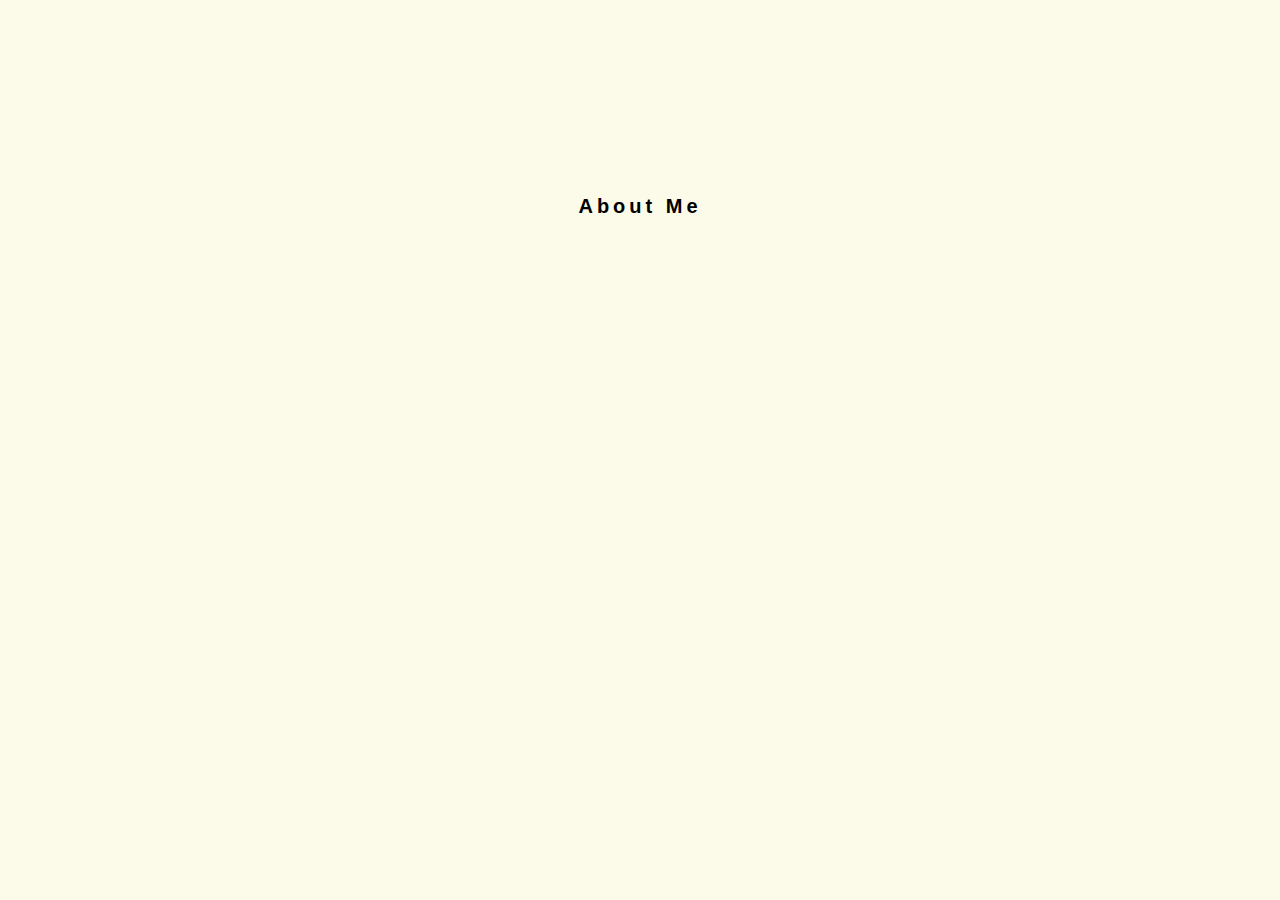
==== abtme.html @ c6a1964e "Create abtme.html" ====
<!DOCTYPE html>
<html>
  
    <head>
    <meta charset="UTF-8">
    <meta name="viewport" content="width=device-width, initial-scale=1.0">
    <title>about me</title>
      <link rel="shortcut icon" href="#">
     
    <link href="/style.css" rel="stylesheet" type="text/css" media="all"> 
      
       
  </head>
  
  <body>
    <div class="box">
      <h1>About Me</h1>
    </div>
  </body>

</html>
---- style.css ----
/*EGGRAMEN TEMPLATE THANK YOU EGGRAMEN ILY https://eggramen.neocities.org/code/css_testpages */
/*** 

This stylesheet has seen a minor revamp and now has different default padding and looks. The old appearance can be used via the "old" class.

***/

body {
	font-family: "Consolas", "Arial", sans-serif;
	font-size: 14px;
	background: #fcfae9; /*Replace this with your own background image.*/
	text-align: center; /*Text is centered by default.*/
	background-size: cover;
	background-attachment: fixed;
  background-position:center;

}

li {
  text-align: left; /*You can change this, but centered lists can look kind of weird.*/
  margin-left: 20px
  }

h1 {
  text-align: center;
  font-size: 20px;
  letter-spacing:4px;
  }
  
/*Use as the class of spans or divs you want to have normal left-aligned text.*/
/*You can combine classes by putting them together with a space, i.e. <div class="box left"> will be a div using "box" and "left" styles.*/
.left {
  text-align:left;
  }

/*ADDED*/
.centerhome {
	  margin: 5% auto 4% auto;
	background-color: #fcfae9;
/* 	border: 2px solid #000; */
	width: 40em;
	padding: 3.5em 4em;
}

.deadparent{
position: relative;
  top: 0;
  left: 0;
}
.parent {
  position: relative;
  top: 0;
  left: 0;
}
.parent svg{
  position: absolute;
  top: 0;
  left: 0;	
}
.parent img {
display: inline;
/*   it exists */
/* display: block;
   max-width: 100%;
   height: auto; */
}
.books{
	  position: relative;
  top: 0;
  left: 0;
/* position: absolute;
top: 0;
left: 0;
z-index: 5;
display:inline; */
pointer-events: all;
}
.littleguy {
position: absolute;
top: 0;
left: 0;
z-index: 10;
pointer-events: none;
/* display:inline; */
/*   it exists */
}

/* .littleguy img{

} */

.clipbooks{
clip-path: polygon(51% 54%, 87% 56%, 86% 77%, 50% 73%);
}


#guy { display: none; }
#guy2 { display: none; }
#guy3 { display: none; }
/* #Books:hover littleguy{
display:inline;
} */



/* .books:hover {
  fill: #DA4567;
} */
/* .parent:hover .littleguy{display:inline} */
/* .parent a .littleguy{display:none;} */
/* .parent a .littleguy {display:none;}
.parent a:hover .littleguy {display:inline;} */
/* .svg:hover .littleguy{display:inline}  */

.image1 {
 z-index: 1;
  position: absolute;
  top: 0;
  left: 0;
/*   //border: 1px red solid; */
}
.image2 {
z-index: 2;
  position: absolute;
  top: 0px;
  left: 0px;
/*   border: 1px green solid; */
}

/*pls*/
.evilbox {
  margin: -5% auto 4% auto;
	background-color: #fcfae9;
/* 	border: 2px solid #000; */
	width: 52em;
	padding: 3.5em 4em;
}
/* .hover_img a { position:relative; }
.hover_img a span { position:absolute; display:none; z-index:99; }
.hover_img a:hover span { display:block; } */





/*END OF CHANGES*/

/*A box that stays at a fixed height and scrolls when content gets too long.*/
.box {
  margin: 0 auto;
	overflow: auto;
	background-color:  #fcfae9;
/* 	border: 2px solid #000; */
	width: 32em;
	height: 24em;
	margin-top: 10.5%;
	padding: 3.5em 4em;
}

.box-round {
  margin: 0 auto;
	background-color:  #fcfae9;
/* 	border: 2px solid #000; */
	width: 32em;
	height: 24em;
	margin-top: 7.5%;
	overflow: auto;
	padding: 20px;
	padding-bottom: 30px;	
	border-radius: 50%;
	padding: 7.5em 6em;
}

/*A box that doesn't scroll, instead growing in height.*/
.box-noscroll {
	 margin: 0% auto 4% auto;
	background-color: #fcfae9;
/* 	border: 2px solid #000; */
	width: 66em;
	padding: 3.5em 4em;
/*   margin: 5% auto 4% auto;
	background-color: #fcfae9;

	width: 42em;
	padding: 3.5em 4em; */
}

/*Old box attributes. Use if you want an old-style box.*/
.old {
	margin-top: 3%;
	margin-bottom:3%;
	width: 460px;
	min-height:50px;
	padding: 20px;
	padding-bottom: 30px;	
  }
  
/*Prevent overflow of large images.*/
.box img, .box-noscroll img, .box-round img {
  max-width: 100%;
  height: auto;
  }


/* /*For narrow screens.*/
/* @media (max-width: 500px) {
  .box, .box-noscroll {
    width: 85%;
    }
  } */
  
/*Mobile compatibility*/
/* @media (orientation: portrait) {
  .box, .box-noscroll {
    width: 85%;
    }
  } */
 */
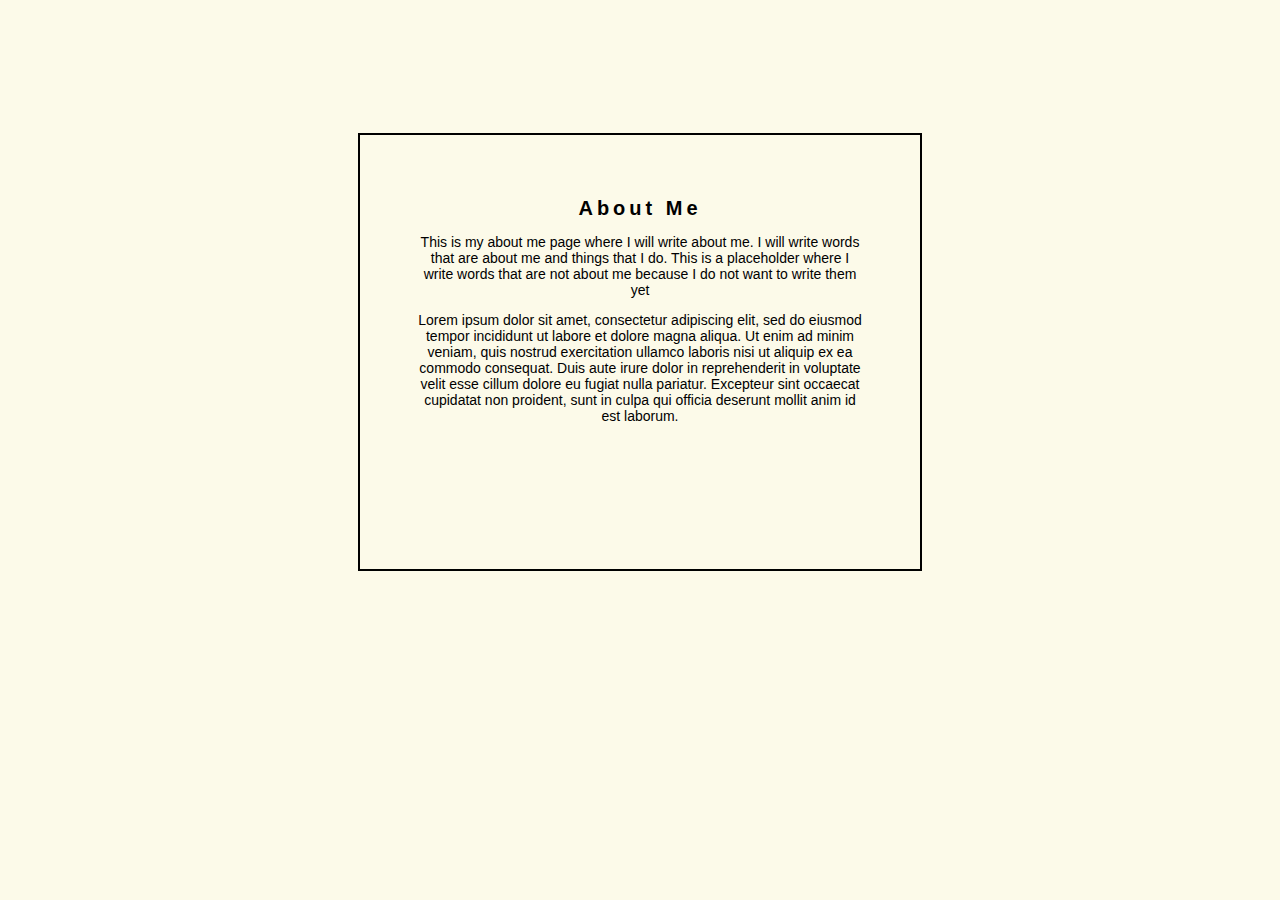
==== commit fc9eb539: "Update abtme.html" ====
--- a/abtme.html
+++ b/abtme.html
@@ -15,6 +15,8 @@
   <body>
     <div class="box">
       <h1>About Me</h1>
+      <p>This is my about me page where I will write about me. I will write words that are about me and things that I do. This is a placeholder where I write words that are not about me because I do not want to write them yet</p>
+      <p>Lorem ipsum dolor sit amet, consectetur adipiscing elit, sed do eiusmod tempor incididunt ut labore et dolore magna aliqua. Ut enim ad minim veniam, quis nostrud exercitation ullamco laboris nisi ut aliquip ex ea commodo consequat. Duis aute irure dolor in reprehenderit in voluptate velit esse cillum dolore eu fugiat nulla pariatur. Excepteur sint occaecat cupidatat non proident, sunt in culpa qui officia deserunt mollit anim id est laborum.</p>
     </div>
   </body>
 
--- a/style.css
+++ b/style.css
@@ -150,7 +150,7 @@
   margin: 0 auto;
 	overflow: auto;
 	background-color:  #fcfae9;
-/* 	border: 2px solid #000; */
+	border: 2px solid #000;
 	width: 32em;
 	height: 24em;
 	margin-top: 10.5%;
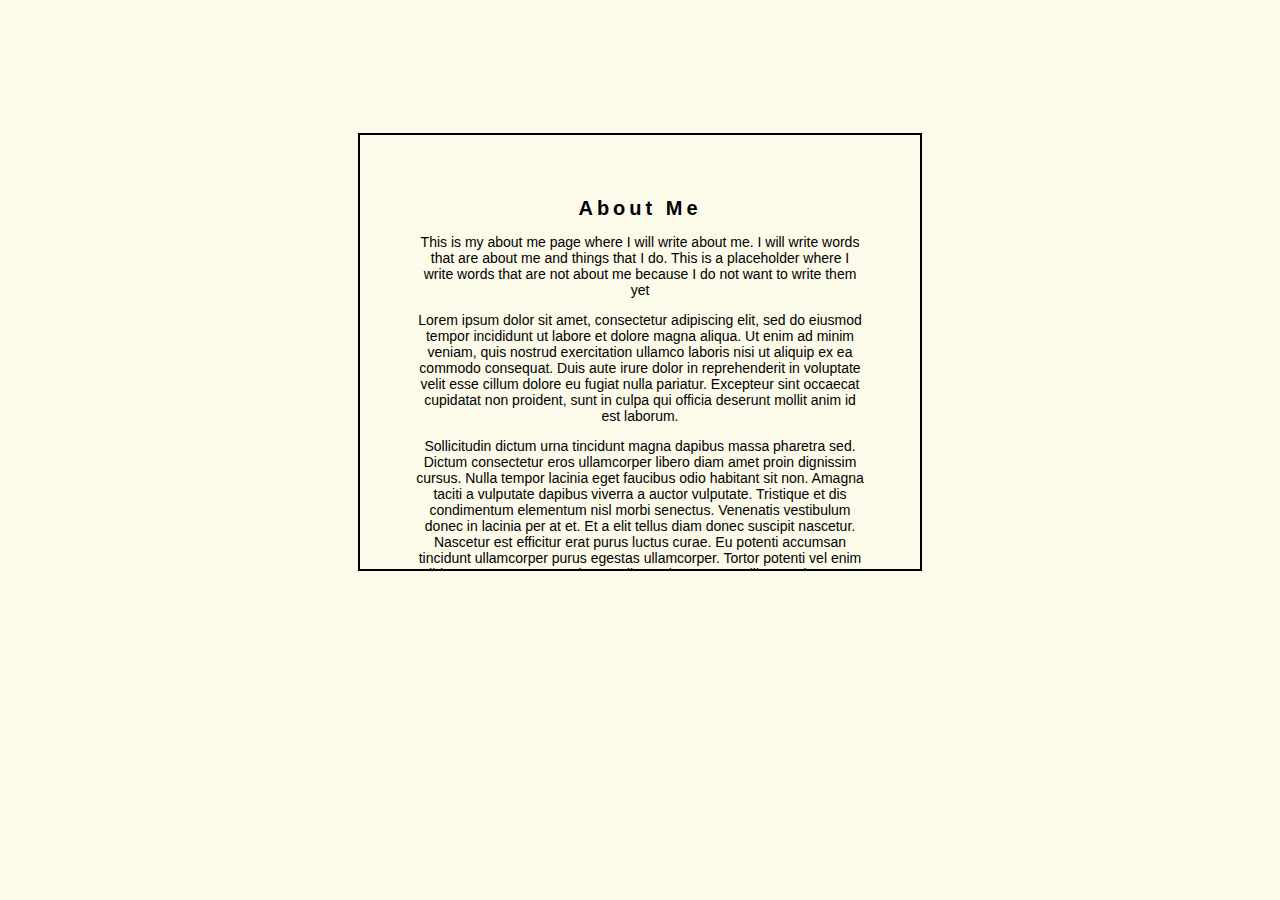
==== commit 970dc203: "Update abtme.html" ====
--- a/abtme.html
+++ b/abtme.html
@@ -17,6 +17,13 @@
       <h1>About Me</h1>
       <p>This is my about me page where I will write about me. I will write words that are about me and things that I do. This is a placeholder where I write words that are not about me because I do not want to write them yet</p>
       <p>Lorem ipsum dolor sit amet, consectetur adipiscing elit, sed do eiusmod tempor incididunt ut labore et dolore magna aliqua. Ut enim ad minim veniam, quis nostrud exercitation ullamco laboris nisi ut aliquip ex ea commodo consequat. Duis aute irure dolor in reprehenderit in voluptate velit esse cillum dolore eu fugiat nulla pariatur. Excepteur sint occaecat cupidatat non proident, sunt in culpa qui officia deserunt mollit anim id est laborum.</p>
+      <p>Sollicitudin dictum urna tincidunt magna dapibus massa pharetra sed. Dictum consectetur eros ullamcorper libero diam amet proin dignissim cursus. Nulla tempor lacinia eget faucibus odio habitant sit non. Amagna taciti a vulputate dapibus viverra a auctor vulputate. Tristique et dis condimentum elementum nisl morbi senectus. Venenatis vestibulum donec in lacinia per at et. Et a elit tellus diam donec suscipit nascetur. Nascetur est efficitur erat purus luctus curae. Eu potenti accumsan tincidunt ullamcorper purus egestas ullamcorper.
+
+Tortor potenti vel enim nibh ante torquent. Erat vivamus litora elementum at libero quis. Lacus aptent libero maximus vel ipsum lectus aenean. Taciti mollis mattis non ut posuere ipsum morbi. Ultricies conubia ut imperdiet curae magnis velit pulvinar. Luctus lectus fringilla nascetur a quis. Dictum rutrum aliquet ligula platea blandit dictum. Enim ornare velit penatibus eu vestibulum ad natoque taciti. Molestie sodales ac massa pulvinar cras massa luctus in sodales.
+
+Tellus himenaeos nam eu senectus ultrices inceptos. Imperdiet cursus eget rutrum justo pretium nulla? Tempor erat tortor quis leo lacinia mauris fusce? Amet pharetra convallis interdum aliquam malesuada nisi. Parturient duis vehicula parturient vehicula bibendum; magnis efficitur. Iaculis arcu tristique ullamcorper; finibus laoreet natoque aliquet. Aliquam arcu himenaeos tempor aliquam dis primis. Orci dolor habitasse mattis vulputate malesuada; ac ligula auctor arcu.
+
+Ornare vel ac quam congue etiam habitant dis montes. Dis ullamcorper mi ridiculus quisque eget dui mauris viverra nibh. Montes montes euismod laoreet ex penatibus tincidunt. Lacus sagittis tempor ut scelerisque nostra interdum. Aenean nibh urna enim mauris vehicula semper. Quis venenatis dolor fames consequat pellentesque iaculis aptent. Himenaeos maximus donec convallis ligula vestibulum posuere quis. Faucibus luctus euismod nascetur, quam convallis quis. Habitasse hac dolor viverra rutrum ante metus integer.</p>
     </div>
   </body>
 
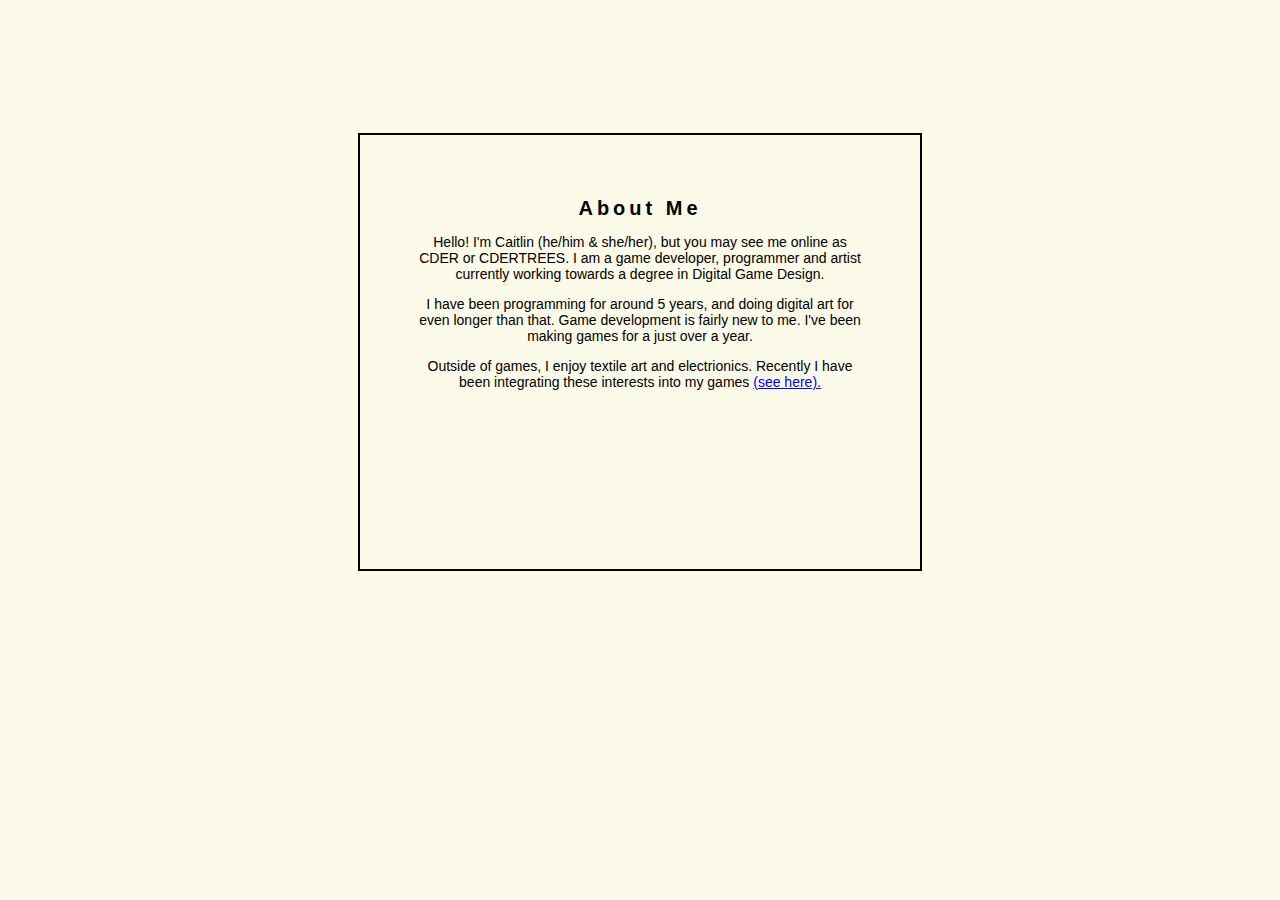
==== commit b936f005: "Update abtme.html" ====
--- a/abtme.html
+++ b/abtme.html
@@ -15,15 +15,12 @@
   <body>
     <div class="box">
       <h1>About Me</h1>
-      <p>This is my about me page where I will write about me. I will write words that are about me and things that I do. This is a placeholder where I write words that are not about me because I do not want to write them yet</p>
-      <p>Lorem ipsum dolor sit amet, consectetur adipiscing elit, sed do eiusmod tempor incididunt ut labore et dolore magna aliqua. Ut enim ad minim veniam, quis nostrud exercitation ullamco laboris nisi ut aliquip ex ea commodo consequat. Duis aute irure dolor in reprehenderit in voluptate velit esse cillum dolore eu fugiat nulla pariatur. Excepteur sint occaecat cupidatat non proident, sunt in culpa qui officia deserunt mollit anim id est laborum.</p>
-      <p>Sollicitudin dictum urna tincidunt magna dapibus massa pharetra sed. Dictum consectetur eros ullamcorper libero diam amet proin dignissim cursus. Nulla tempor lacinia eget faucibus odio habitant sit non. Amagna taciti a vulputate dapibus viverra a auctor vulputate. Tristique et dis condimentum elementum nisl morbi senectus. Venenatis vestibulum donec in lacinia per at et. Et a elit tellus diam donec suscipit nascetur. Nascetur est efficitur erat purus luctus curae. Eu potenti accumsan tincidunt ullamcorper purus egestas ullamcorper.
+      <p>Hello! I'm Caitlin (he/him & she/her), but you may see me online as CDER or CDERTREES. I am a  game developer, programmer and artist currently working towards a degree in Digital Game Design.</p>
+      <p>I have been programming for around 5 years, and doing digital art for even longer than that. Game development is fairly new to me. I've been making games for a just over a year. </p>
+      <p>Outside of games, I enjoy textile art and electrionics. Recently I have been integrating these interests into my games <a href="https://cdertrees.itch.io/peaches-n-cream">(see here).</a></p>
 
-Tortor potenti vel enim nibh ante torquent. Erat vivamus litora elementum at libero quis. Lacus aptent libero maximus vel ipsum lectus aenean. Taciti mollis mattis non ut posuere ipsum morbi. Ultricies conubia ut imperdiet curae magnis velit pulvinar. Luctus lectus fringilla nascetur a quis. Dictum rutrum aliquet ligula platea blandit dictum. Enim ornare velit penatibus eu vestibulum ad natoque taciti. Molestie sodales ac massa pulvinar cras massa luctus in sodales.
 
-Tellus himenaeos nam eu senectus ultrices inceptos. Imperdiet cursus eget rutrum justo pretium nulla? Tempor erat tortor quis leo lacinia mauris fusce? Amet pharetra convallis interdum aliquam malesuada nisi. Parturient duis vehicula parturient vehicula bibendum; magnis efficitur. Iaculis arcu tristique ullamcorper; finibus laoreet natoque aliquet. Aliquam arcu himenaeos tempor aliquam dis primis. Orci dolor habitasse mattis vulputate malesuada; ac ligula auctor arcu.
 
-Ornare vel ac quam congue etiam habitant dis montes. Dis ullamcorper mi ridiculus quisque eget dui mauris viverra nibh. Montes montes euismod laoreet ex penatibus tincidunt. Lacus sagittis tempor ut scelerisque nostra interdum. Aenean nibh urna enim mauris vehicula semper. Quis venenatis dolor fames consequat pellentesque iaculis aptent. Himenaeos maximus donec convallis ligula vestibulum posuere quis. Faucibus luctus euismod nascetur, quam convallis quis. Habitasse hac dolor viverra rutrum ante metus integer.</p>
     </div>
   </body>
 
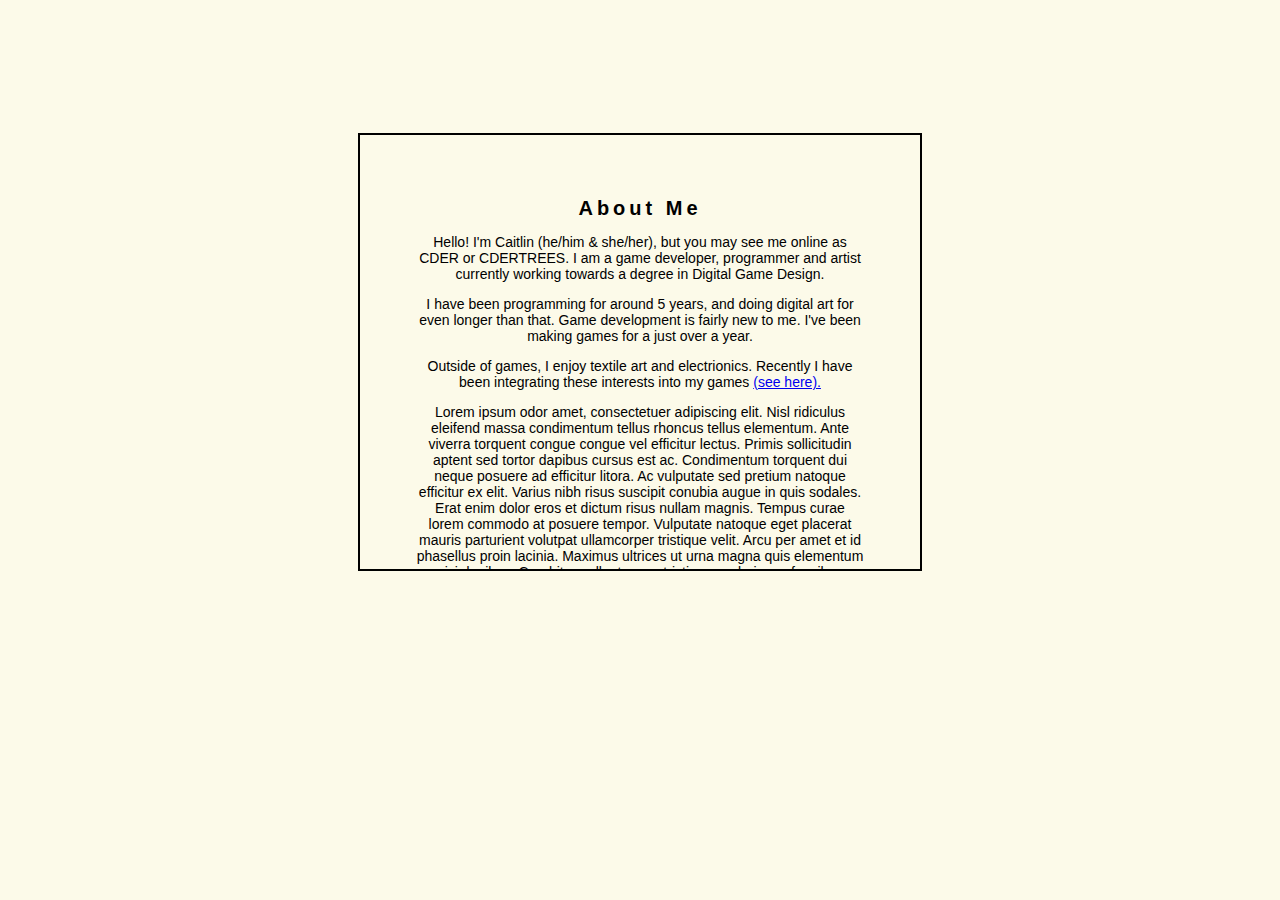
==== commit 50bc535f: "Update abtme.html" ====
--- a/abtme.html
+++ b/abtme.html
@@ -18,7 +18,15 @@
       <p>Hello! I'm Caitlin (he/him & she/her), but you may see me online as CDER or CDERTREES. I am a  game developer, programmer and artist currently working towards a degree in Digital Game Design.</p>
       <p>I have been programming for around 5 years, and doing digital art for even longer than that. Game development is fairly new to me. I've been making games for a just over a year. </p>
       <p>Outside of games, I enjoy textile art and electrionics. Recently I have been integrating these interests into my games <a href="https://cdertrees.itch.io/peaches-n-cream">(see here).</a></p>
+      <p>Lorem ipsum odor amet, consectetuer adipiscing elit. Nisl ridiculus eleifend massa condimentum tellus rhoncus tellus elementum. Ante viverra torquent congue congue vel efficitur lectus. Primis sollicitudin aptent sed tortor dapibus cursus est ac. Condimentum torquent dui neque posuere ad efficitur litora. Ac vulputate sed pretium natoque efficitur ex elit. Varius nibh risus suscipit conubia augue in quis sodales. Erat enim dolor eros et dictum risus nullam magnis. Tempus curae lorem commodo at posuere tempor.
 
+Vulputate natoque eget placerat mauris parturient volutpat ullamcorper tristique velit. Arcu per amet et id phasellus proin lacinia. Maximus ultrices ut urna magna quis elementum nisi dapibus. Curabitur pellentesque tristique scelerisque faucibus sagittis iaculis enim inceptos faucibus. Lacus feugiat justo curabitur bibendum erat. Dictum placerat placerat; nisi ex fermentum rutrum lobortis penatibus. Sit tristique congue; lacinia efficitur justo at torquent non nullam. Taciti consequat curae ante leo nibh fringilla nibh lacinia.
+
+Suspendisse molestie dictum libero efficitur ultrices sed mi pharetra. Magnis torquent parturient hendrerit est commodo viverra ornare facilisi. Ad inceptos parturient ultrices sed sollicitudin justo justo donec metus. Vitae vehicula inceptos dolor ultricies dolor fringilla. Accumsan mus lacinia curae metus eleifend sodales. Pretium pretium vulputate libero scelerisque vivamus quis facilisis sagittis. Hendrerit feugiat facilisis porta; gravida dolor vehicula sem.
+
+Vel conubia dis tortor praesent interdum magna elementum sociosqu pharetra. Montes senectus ex malesuada praesent, vel mauris. Aptent euismod imperdiet luctus eu molestie donec pellentesque dis? Dui magnis quisque facilisis dolor nam. Tortor ligula augue sit ex turpis tellus eu. Nec cras quisque dui, penatibus etiam nullam cras curabitur. Est ullamcorper nulla dignissim sed praesent turpis a.
+
+Euismod elit massa vehicula hendrerit pulvinar imperdiet luctus quisque. Ridiculus ornare congue semper fusce volutpat gravida ligula purus. Phasellus mattis ante morbi rutrum donec leo pharetra finibus mus. Nostra per ad rutrum mus, lobortis quam. Sit nunc magnis tempus, facilisi nulla hendrerit. Duis suscipit est placerat, mus ridiculus nisi. Enim imperdiet ullamcorper faucibus duis tincidunt sed. Ipsum dictum penatibus tortor commodo arcu pretium ac. Elementum massa felis feugiat litora malesuada luctus tristique.</p>
 
 
     </div>
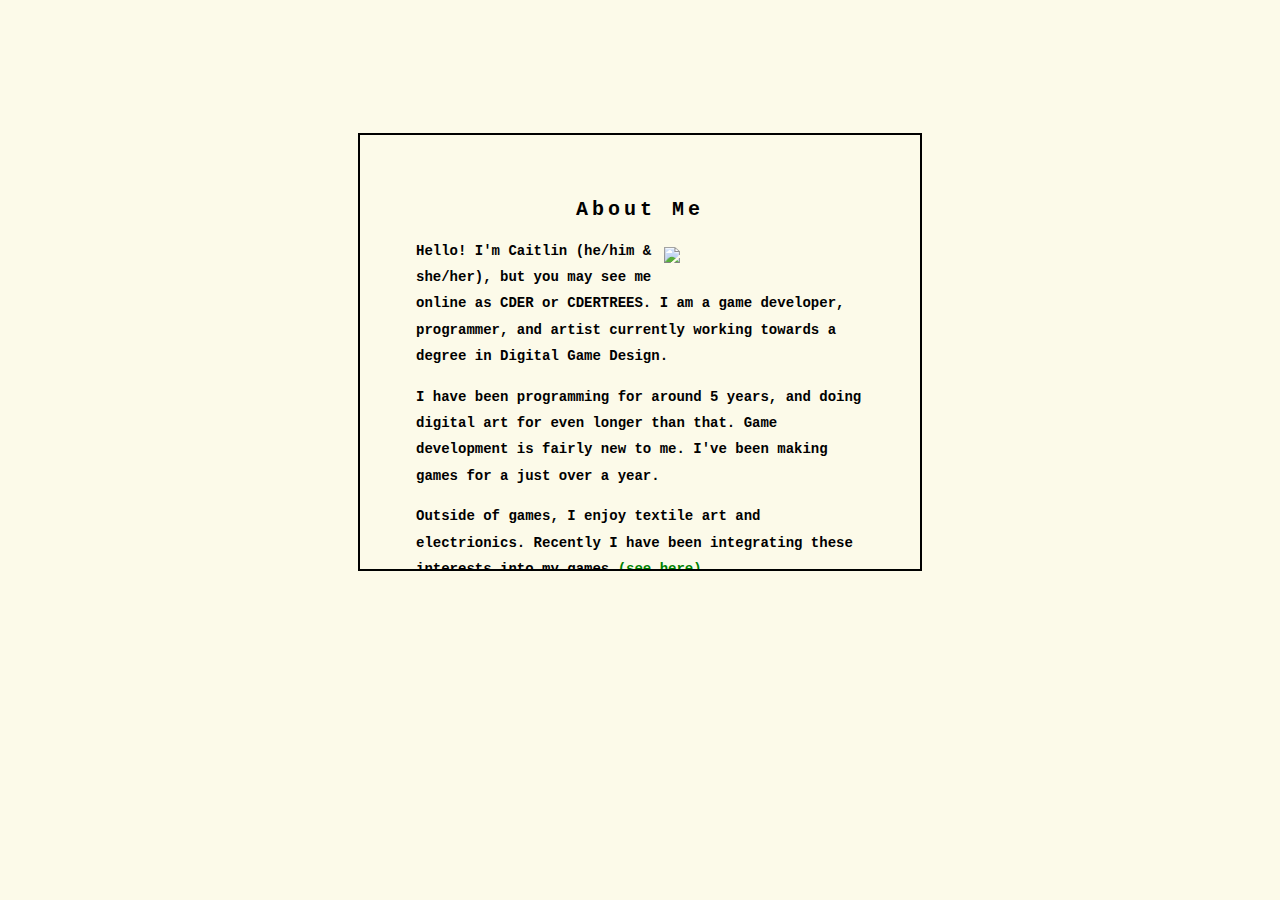
==== commit 45d520dd: "Update abtme.html" ====
--- a/abtme.html
+++ b/abtme.html
@@ -15,20 +15,11 @@
   <body>
     <div class="box">
       <h1>About Me</h1>
-      <p>Hello! I'm Caitlin (he/him & she/her), but you may see me online as CDER or CDERTREES. I am a  game developer, programmer and artist currently working towards a degree in Digital Game Design.</p>
+      <img src= "logo.png" style="float:right;width:190px;margin:10px 10px">
+      <p>Hello! I'm Caitlin (he/him & she/her), but you may see me online as CDER or CDERTREES. I am a  game developer, programmer, and artist currently working towards a degree in Digital Game Design.</p>
       <p>I have been programming for around 5 years, and doing digital art for even longer than that. Game development is fairly new to me. I've been making games for a just over a year. </p>
-      <p>Outside of games, I enjoy textile art and electrionics. Recently I have been integrating these interests into my games <a href="https://cdertrees.itch.io/peaches-n-cream">(see here).</a></p>
-      <p>Lorem ipsum odor amet, consectetuer adipiscing elit. Nisl ridiculus eleifend massa condimentum tellus rhoncus tellus elementum. Ante viverra torquent congue congue vel efficitur lectus. Primis sollicitudin aptent sed tortor dapibus cursus est ac. Condimentum torquent dui neque posuere ad efficitur litora. Ac vulputate sed pretium natoque efficitur ex elit. Varius nibh risus suscipit conubia augue in quis sodales. Erat enim dolor eros et dictum risus nullam magnis. Tempus curae lorem commodo at posuere tempor.
-
-Vulputate natoque eget placerat mauris parturient volutpat ullamcorper tristique velit. Arcu per amet et id phasellus proin lacinia. Maximus ultrices ut urna magna quis elementum nisi dapibus. Curabitur pellentesque tristique scelerisque faucibus sagittis iaculis enim inceptos faucibus. Lacus feugiat justo curabitur bibendum erat. Dictum placerat placerat; nisi ex fermentum rutrum lobortis penatibus. Sit tristique congue; lacinia efficitur justo at torquent non nullam. Taciti consequat curae ante leo nibh fringilla nibh lacinia.
-
-Suspendisse molestie dictum libero efficitur ultrices sed mi pharetra. Magnis torquent parturient hendrerit est commodo viverra ornare facilisi. Ad inceptos parturient ultrices sed sollicitudin justo justo donec metus. Vitae vehicula inceptos dolor ultricies dolor fringilla. Accumsan mus lacinia curae metus eleifend sodales. Pretium pretium vulputate libero scelerisque vivamus quis facilisis sagittis. Hendrerit feugiat facilisis porta; gravida dolor vehicula sem.
-
-Vel conubia dis tortor praesent interdum magna elementum sociosqu pharetra. Montes senectus ex malesuada praesent, vel mauris. Aptent euismod imperdiet luctus eu molestie donec pellentesque dis? Dui magnis quisque facilisis dolor nam. Tortor ligula augue sit ex turpis tellus eu. Nec cras quisque dui, penatibus etiam nullam cras curabitur. Est ullamcorper nulla dignissim sed praesent turpis a.
-
-Euismod elit massa vehicula hendrerit pulvinar imperdiet luctus quisque. Ridiculus ornare congue semper fusce volutpat gravida ligula purus. Phasellus mattis ante morbi rutrum donec leo pharetra finibus mus. Nostra per ad rutrum mus, lobortis quam. Sit nunc magnis tempus, facilisi nulla hendrerit. Duis suscipit est placerat, mus ridiculus nisi. Enim imperdiet ullamcorper faucibus duis tincidunt sed. Ipsum dictum penatibus tortor commodo arcu pretium ac. Elementum massa felis feugiat litora malesuada luctus tristique.</p>
-
-
+      <p>Outside of games, I enjoy textile art and electrionics. Recently I have been integrating these interests into my games <a href="https://cdertrees.itch.io/peaches-n-cream">(see here)</a>.</p>
+      
     </div>
   </body>
 
--- a/style.css
+++ b/style.css
@@ -6,10 +6,9 @@
 ***/
 
 body {
-	font-family: "Consolas", "Arial", sans-serif;
-	font-size: 14px;
+	 font-family: Courier New, Courier, Lucida Sans Typewriter, Lucida Typewriter, monospace; font-size: 14px; font-style: normal; font-variant: normal; font-weight: 700; line-height: 26.4px; 
 	background: #fcfae9; /*Replace this with your own background image.*/
-	text-align: center; /*Text is centered by default.*/
+	text-align: left; /*Text is centered by default.*/
 	background-size: cover;
 	background-attachment: fixed;
   background-position:center;
@@ -88,6 +87,11 @@
 /* .littleguy img{
 
 } */
+
+a{
+	color: green;
+}
+
 
 .clipbooks{
 clip-path: polygon(51% 54%, 87% 56%, 86% 77%, 50% 73%);
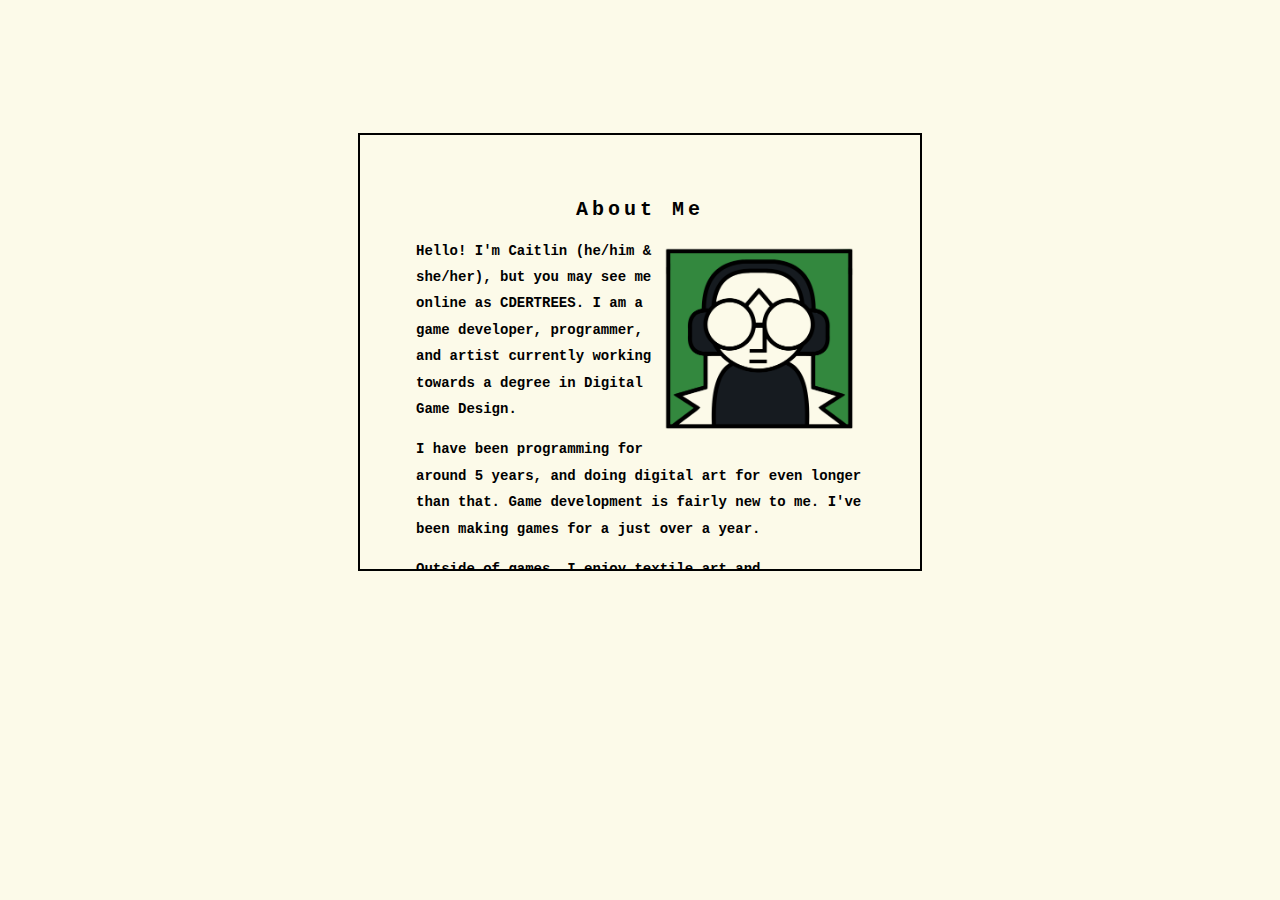
==== commit a14dc1f1: "Update abtme.html" ====
--- a/abtme.html
+++ b/abtme.html
@@ -16,7 +16,7 @@
     <div class="box">
       <h1>About Me</h1>
       <img src= "logo.png" style="float:right;width:190px;margin:10px 10px">
-      <p>Hello! I'm Caitlin (he/him & she/her), but you may see me online as CDER or CDERTREES. I am a  game developer, programmer, and artist currently working towards a degree in Digital Game Design.</p>
+      <p>Hello! I'm Caitlin (he/him & she/her), but you may see me online as CDERTREES. I am a  game developer, programmer, and artist currently working towards a degree in Digital Game Design.</p>
       <p>I have been programming for around 5 years, and doing digital art for even longer than that. Game development is fairly new to me. I've been making games for a just over a year. </p>
       <p>Outside of games, I enjoy textile art and electrionics. Recently I have been integrating these interests into my games <a href="https://cdertrees.itch.io/peaches-n-cream">(see here)</a>.</p>
       
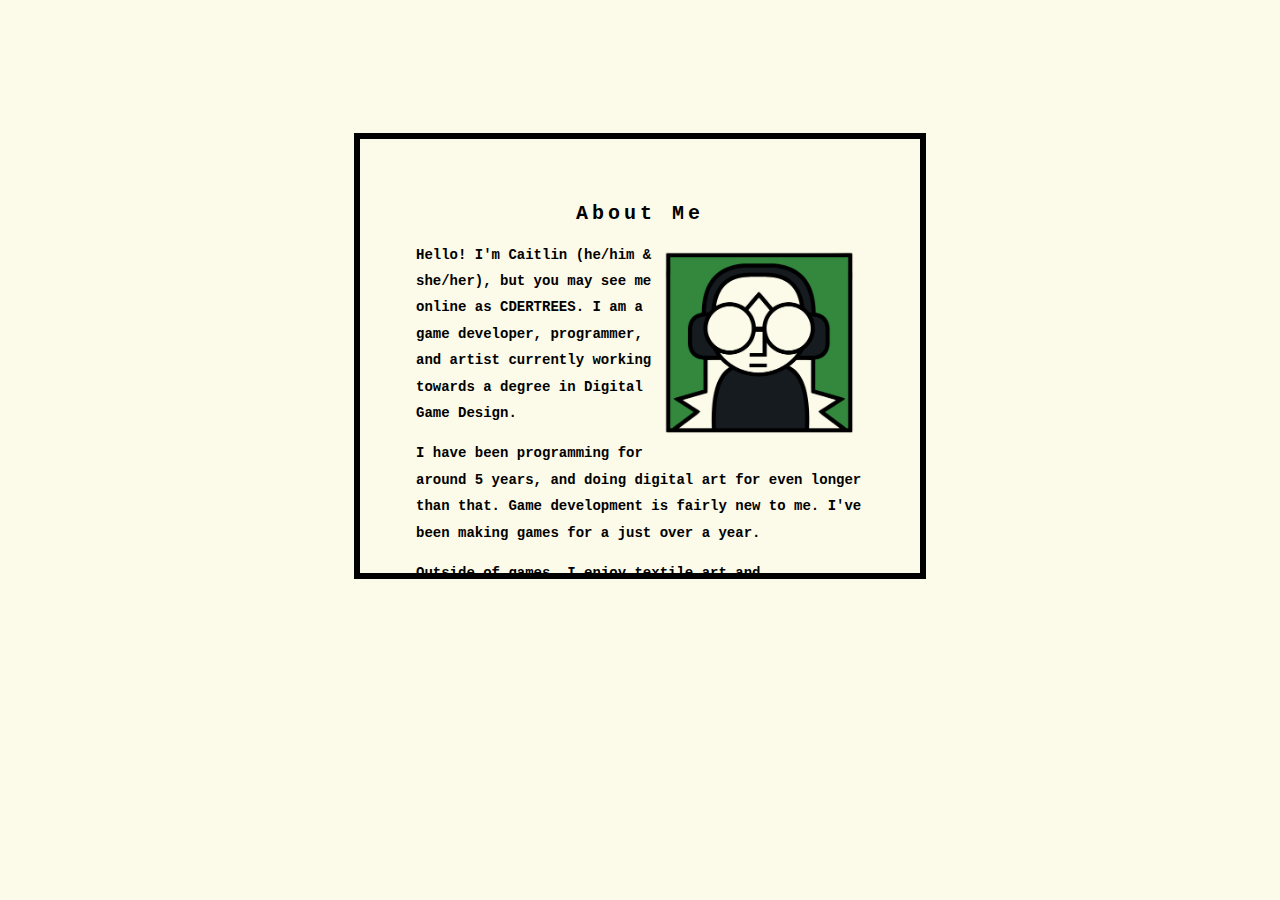
==== commit 4f50ecfb: "Update abtme.html" ====
--- a/abtme.html
+++ b/abtme.html
@@ -15,7 +15,7 @@
   <body>
     <div class="box">
       <h1>About Me</h1>
-      <img src= "logo.png" style="float:right;width:190px;margin:10px 10px">
+      <img src= "logo.png" style="float:right;width:190px;margin:10px 10px"> 
       <p>Hello! I'm Caitlin (he/him & she/her), but you may see me online as CDERTREES. I am a  game developer, programmer, and artist currently working towards a degree in Digital Game Design.</p>
       <p>I have been programming for around 5 years, and doing digital art for even longer than that. Game development is fairly new to me. I've been making games for a just over a year. </p>
       <p>Outside of games, I enjoy textile art and electrionics. Recently I have been integrating these interests into my games <a href="https://cdertrees.itch.io/peaches-n-cream">(see here)</a>.</p>
--- a/style.css
+++ b/style.css
@@ -154,7 +154,7 @@
   margin: 0 auto;
 	overflow: auto;
 	background-color:  #fcfae9;
-	border: 2px solid #000;
+	border: 6px solid #000;
 	width: 32em;
 	height: 24em;
 	margin-top: 10.5%;
